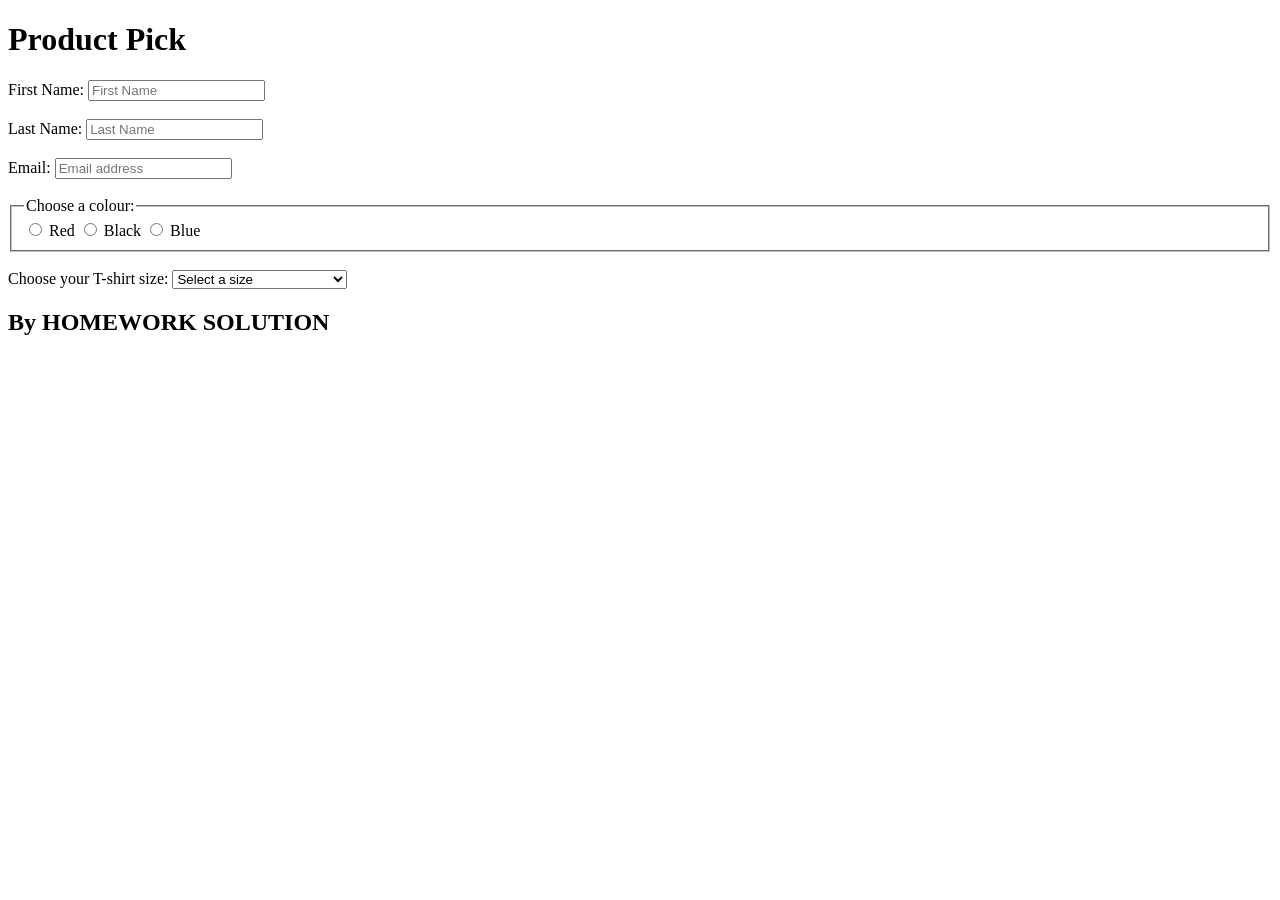
==== Form-Controls/index.html @ f5d47d45 "add select and option tags for t-shirt sizes" ====
<!DOCTYPE html>
<html lang="en">
  <head>
    <meta charset="utf-8" />
    <meta http-equiv="X-UA-Compatible" content="IE=edge" />
    <title>My form exercise</title>
    <meta name="description" content="" />
    <meta name="viewport" content="width=device-width, initial-scale=1" />
  </head>
  <body>
    <header>
      <h1>Product Pick</h1>
    </header>
    <main>
      <!-- Requirement 1: Use semantic HTML elements to structure the form. -->
      <form>
         <lable for="first-name">First Name:</lable>
         <input type="text" id="first-name" placeholder="First Name"  minlength="2"> <br><br>
         <lable for="last-name">Last Name:</lable>
         <input type="text" id="last-name" placeholder="Last Name"  minlength="2"> <br><br> 

        <!-- Requirement 2: Every input has an associated label -->

      <label for="Email">Email:</label>
      <input type="email" id="Email" placeholder="Email address" required> <br><br>
      
        <!-- Requirement 3: The email field is required and uses HTML email validation -->

       <fieldset>
        <legend>Choose a colour:</legend>
        <label> <input type="radio" name="colour" value="red" required> Red </label>
        <label> <input type="radio" name="colour" value="black"> Black </label>
        <label> <input type="radio" name="colour" value="blue"> Blue </label>
      </fieldset> <br>

        <!-- Requirement 4:Radio buttons allow the user to select one of three colours -->

     <label for="size">Choose your T-shirt size:</label>
     
     <select id="size" name="size" required> 
        <option>Select a size</option>
        <option value="XS">Extra small (XS)</option>
        <option value="S">Small (S)</option>
        <option value="M">Medium (M)</option>
        <option value="L">Large (L)</option>
        <option value="XL">Extra Large (XL)</option>
        <option value="XLL">Double Extra Large (XXL)</option>
     </select>

       <!-- Requirement 5:The select and option tags allow the user to choose one size from given drop down options -->

      



      </form>
    </main>
    <footer>
      <!-- change to your name-->
      <h2>By HOMEWORK SOLUTION</h2>
    </footer>
  </body>
</html>
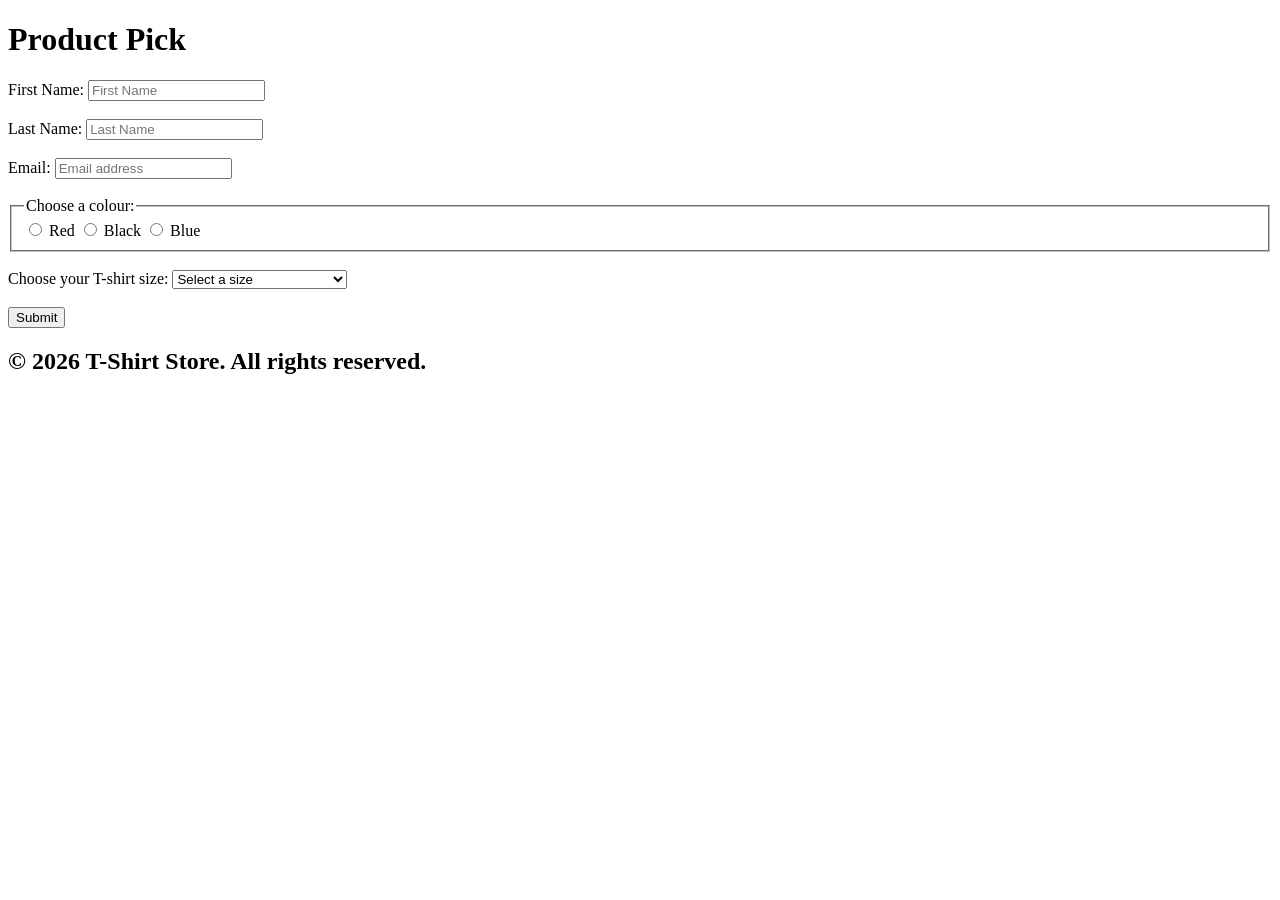
==== commit 0b65b80a: "add button tag to submit the form" ====
--- a/Form-Controls/index.html
+++ b/Form-Controls/index.html
@@ -3,7 +3,7 @@
   <head>
     <meta charset="utf-8" />
     <meta http-equiv="X-UA-Compatible" content="IE=edge" />
-    <title>My form exercise</title>
+    <title>Form Controls</title>  
     <meta name="description" content="" />
     <meta name="viewport" content="width=device-width, initial-scale=1" />
   </head>
@@ -45,19 +45,17 @@
         <option value="L">Large (L)</option>
         <option value="XL">Extra Large (XL)</option>
         <option value="XLL">Double Extra Large (XXL)</option>
-     </select>
+     </select> <br><br>
 
        <!-- Requirement 5:The select and option tags allow the user to choose one size from given drop down options -->
 
+     <button type="submit">Submit</button>
       
-
-
-
       </form>
     </main>
     <footer>
-      <!-- change to your name-->
-      <h2>By HOMEWORK SOLUTION</h2>
+      <!-- Vidhi Pandya -->
+      <h2>© 2026 T-Shirt Store. All rights reserved.</h2>
     </footer>
   </body>
 </html>
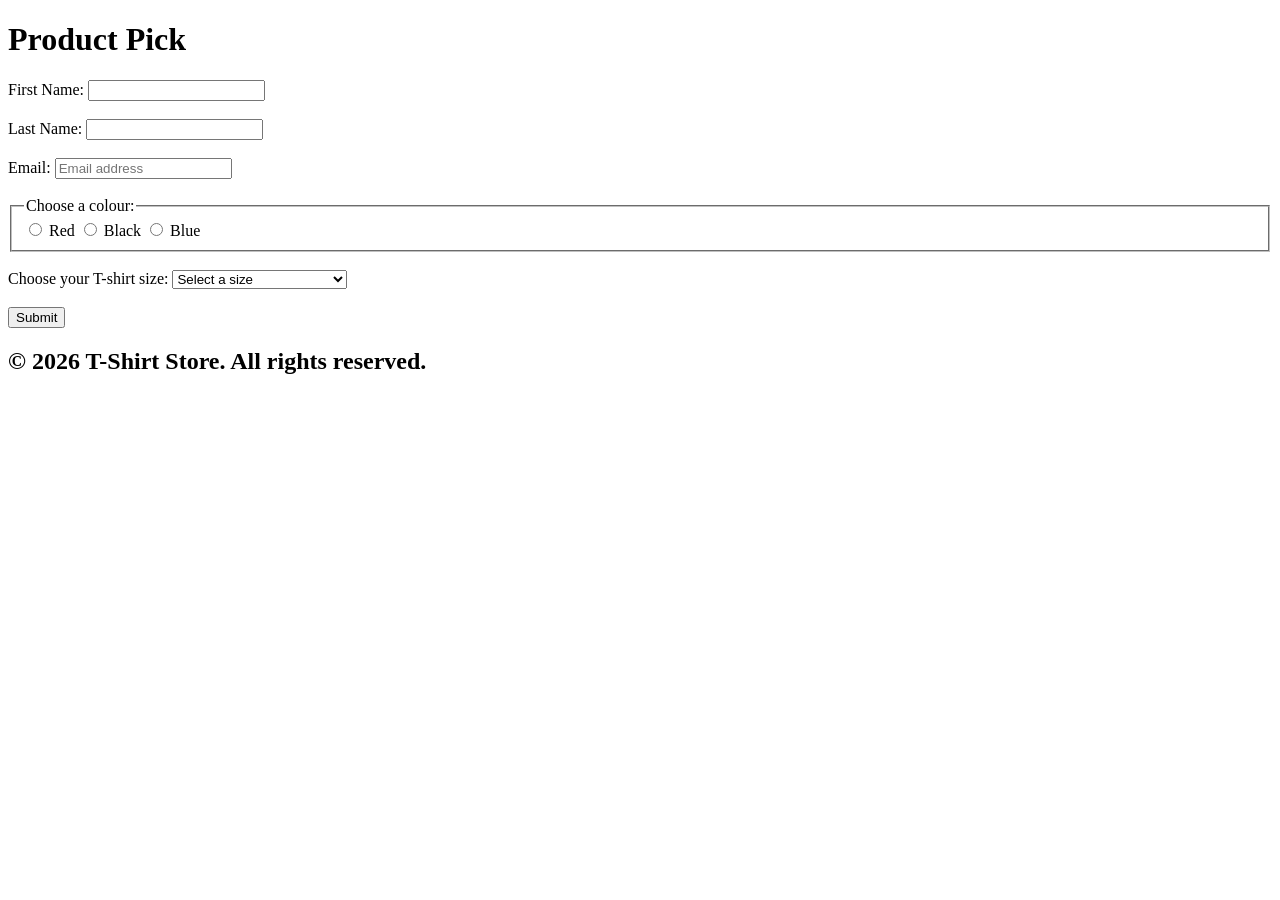
==== commit b8ea5d4b: "add name and required attributes" ====
--- a/Form-Controls/index.html
+++ b/Form-Controls/index.html
@@ -14,10 +14,10 @@
     <main>
       <!-- Requirement 1: Use semantic HTML elements to structure the form. -->
       <form>
-         <lable for="first-name">First Name:</lable>
-         <input type="text" id="first-name" placeholder="First Name"  minlength="2"> <br><br>
-         <lable for="last-name">Last Name:</lable>
-         <input type="text" id="last-name" placeholder="Last Name"  minlength="2"> <br><br> 
+         <label for="first-name">First Name:</label>
+         <input type="text" id="first-name" name="first-name" minlength="2" required> <br><br>
+         <label for="last-name">Last Name:</label>
+         <input type="text" id="last-name" name="last-name" minlength="2" required> <br><br> 
 
         <!-- Requirement 2: Every input has an associated label -->
 
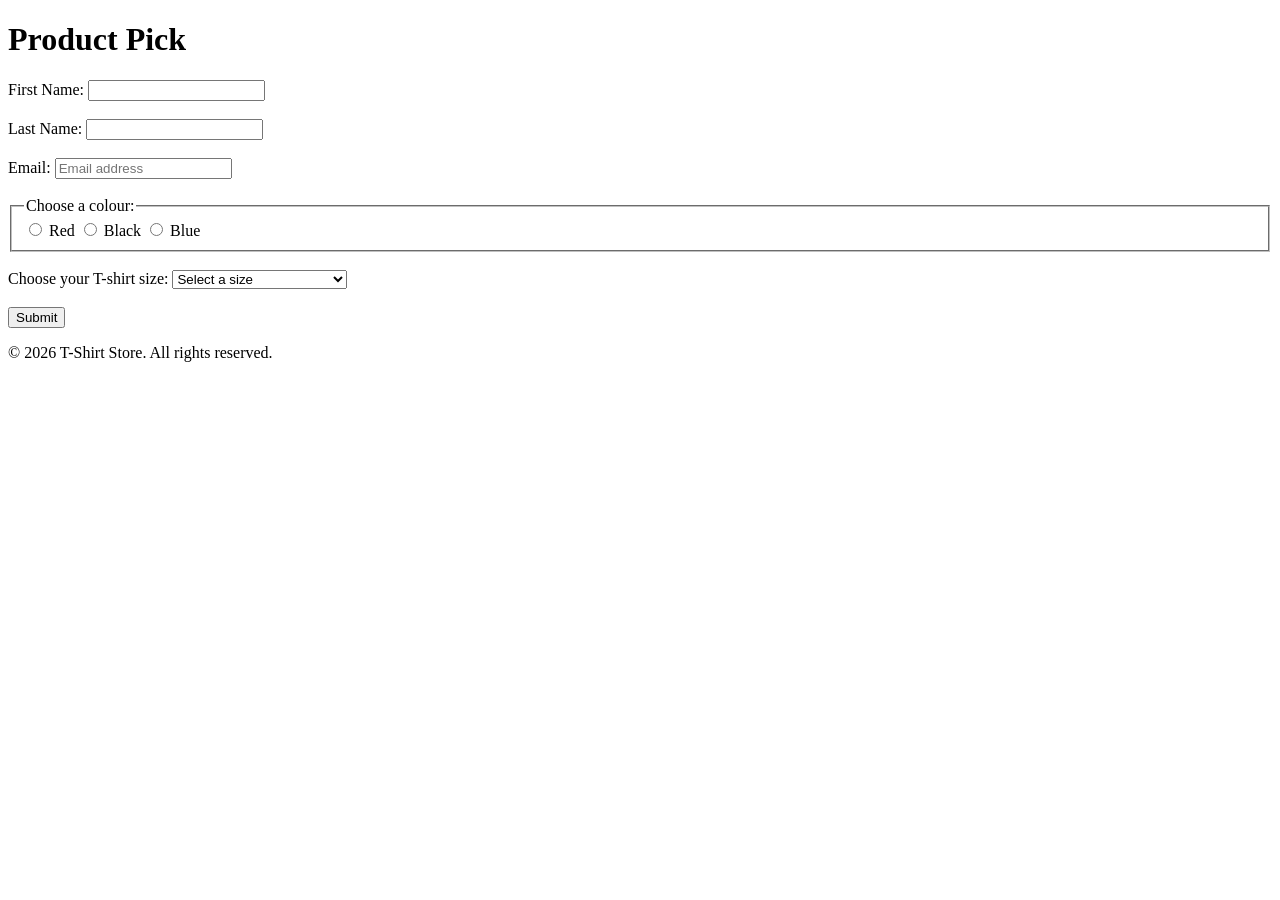
==== commit 445eec5f: "add paragraph tag and remove h1 tag" ====
--- a/Form-Controls/index.html
+++ b/Form-Controls/index.html
@@ -14,48 +14,60 @@
     <main>
       <!-- Requirement 1: Use semantic HTML elements to structure the form. -->
       <form>
-         <label for="first-name">First Name:</label>
-         <input type="text" id="first-name" name="first-name" minlength="2" required> <br><br>
-         <label for="last-name">Last Name:</label>
-         <input type="text" id="last-name" name="last-name" minlength="2" required> <br><br> 
+      <div>
+        <label for="first-name">First Name:</label>
+        <input type="text" id="first-name" name="first-name" minlength="2" required> 
+      </div> <br>
+      <div>
+        <label for="last-name">Last Name:</label>
+        <input type="text" id="last-name" name="last-name" minlength="2" required> 
+      </div> <br>
 
         <!-- Requirement 2: Every input has an associated label -->
 
-      <label for="Email">Email:</label>
-      <input type="email" id="Email" placeholder="Email address" required> <br><br>
+      <div>
+        <label for="Email">Email:</label>
+        <input type="email" id="Email" name="Email" placeholder="Email address" required>
+      </div> <br>
       
         <!-- Requirement 3: The email field is required and uses HTML email validation -->
-
-       <fieldset>
+      
+      <div>
+      <fieldset>
         <legend>Choose a colour:</legend>
         <label> <input type="radio" name="colour" value="red" required> Red </label>
         <label> <input type="radio" name="colour" value="black"> Black </label>
         <label> <input type="radio" name="colour" value="blue"> Blue </label>
-      </fieldset> <br>
-
+      </fieldset> 
+      </div> <br>
+        
         <!-- Requirement 4:Radio buttons allow the user to select one of three colours -->
 
-     <label for="size">Choose your T-shirt size:</label>
-     
-     <select id="size" name="size" required> 
-        <option>Select a size</option>
+      <div>
+        <label for="size">Choose your T-shirt size:</label>
+      <select id="size" name="size" required> 
+        <option value="">Select a size</option>
         <option value="XS">Extra small (XS)</option>
         <option value="S">Small (S)</option>
         <option value="M">Medium (M)</option>
         <option value="L">Large (L)</option>
         <option value="XL">Extra Large (XL)</option>
-        <option value="XLL">Double Extra Large (XXL)</option>
-     </select> <br><br>
+        <option value="XXL">Double Extra Large (XXL)</option>
+      </select> 
+      </div> <br>
 
        <!-- Requirement 5:The select and option tags allow the user to choose one size from given drop down options -->
 
-     <button type="submit">Submit</button>
-      
+      <div>
+        <button type="submit">Submit</button>
+      </div>
       </form>
     </main>
-    <footer>
+      <div>  
+      <footer>
       <!-- Vidhi Pandya -->
-      <h2>© 2026 T-Shirt Store. All rights reserved.</h2>
-    </footer>
+        <p>© 2026 T-Shirt Store. All rights reserved.</p>
+      </footer>
+      </div> 
   </body>
 </html>
